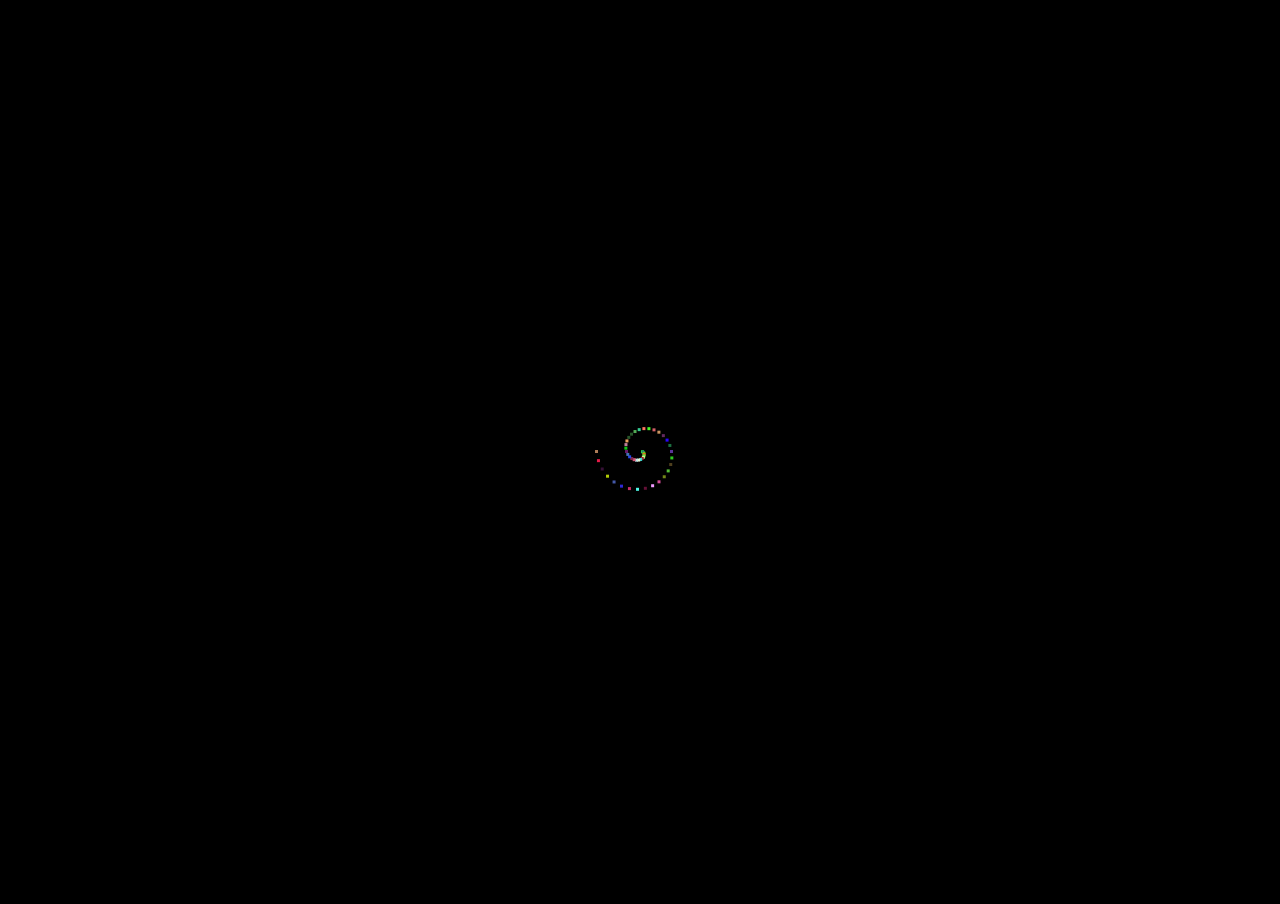
==== demo/helical/index.html @ e73b7d6c "master: 维护" ====
<!DOCTYPE html>
<html>
<head>
	<meta charset="utf-8">
	<title></title>
	<link rel="stylesheet" type="text/css" href="../../css/reset.css">
	<link rel="stylesheet" type="text/css" href="./index.css">
</head>
<body>
<canvas id="demo"></canvas>

<script src="../../pkgs/jquery/jquery.js"></script>
<script src="../../pkgs/qircanvas/qircanvas.js"></script>
<script>
	var context = document.getElementById('demo'),
			ctx = context.getContext('2d'),
			w = $(window).width(),
			h = $(window).height(),
			size = 3,
			r = 0,
			status=0;   
	
	context.width = w;
	context.height = h;

	// 随机颜色
	var getRandomColor = function(){
	  return '#'+(Math.random()*0xffffff<<0).toString(16);
	}
	
	var drawCanvas = function(r, num){
		var rad = 2*Math.PI/num;
		var x = 0,y = 0;

		y = h/2 + r*Math.sin(rad*r);
		x = w/2 + r*Math.cos(rad*r);
		ctx.fillStyle = status==0 ? getRandomColor() : '#000';
		ctx.fillRect(x, y, size, size);
	}

	var animate = function(){
		requestAnimationFrame( animate );
  	if (r < 100 && status == 0) {
  		r++;
  	} else if (r == 100 || r == 0){
  		if (r == 100) { 
  			r--; 
  		} else {
  			r++;
  		}
  		status == 0 ? status = 1 : status = 0;
  	} else {
  		r--;
  	}

		drawCanvas(r, 30);
	}
	
	animate();
</script>
</body>
</html>
---- demo/helical/index.css ----
* {
  margin: 0;
  padding: 0;
}

html {
	width: 100%;
	height: 100%;
	background-color: #000;
  overflow: hidden;
}
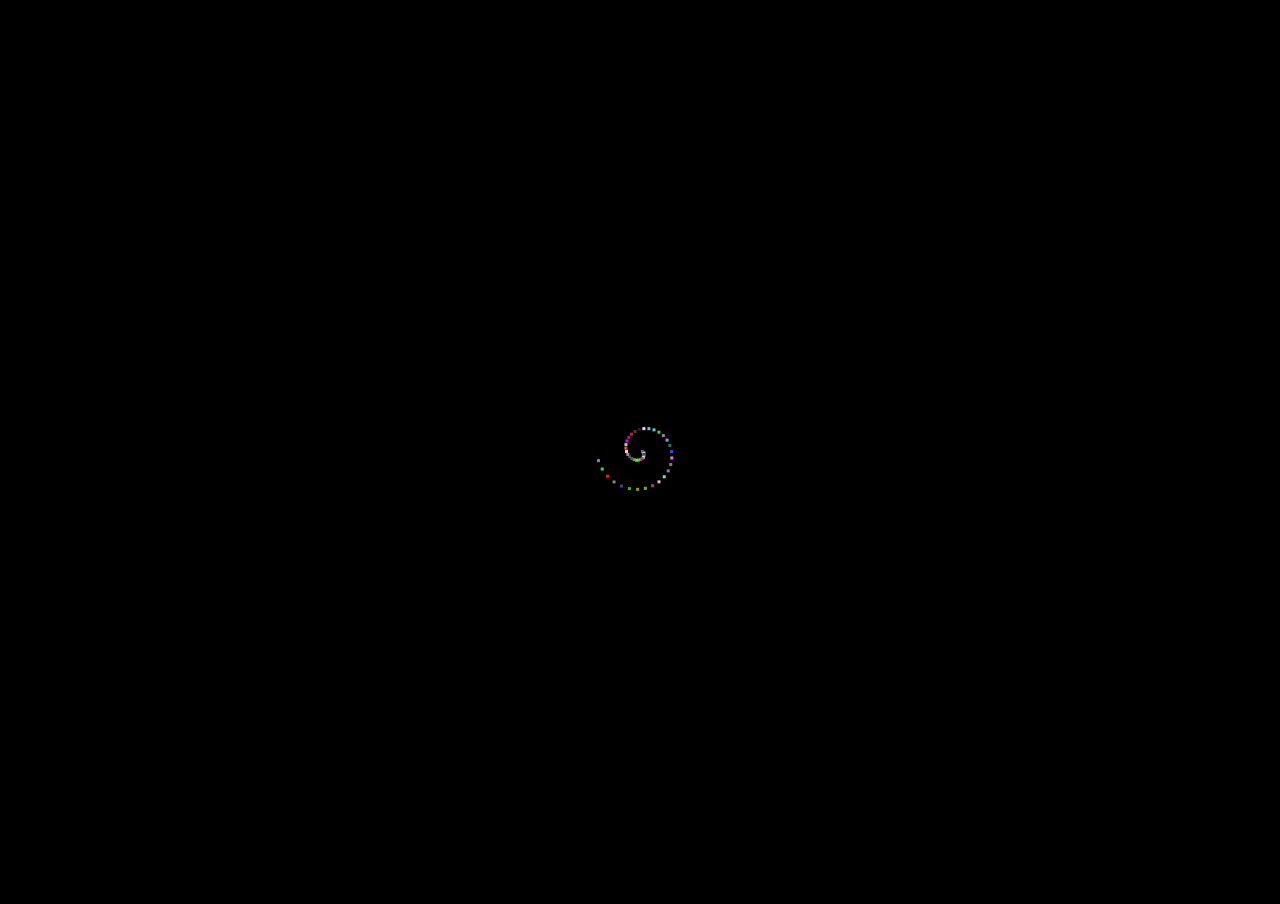
==== commit 0669172b: "master: 新增" ====
--- a/demo/helical/index.html
+++ b/demo/helical/index.html
@@ -57,6 +57,11 @@
 	}
 	
 	animate();
+
+	window.addEventListener('resize', function() {
+	  ctx.width = w = $(window).width();
+	  ctx.height = h = $(window).height();
+	}, false);
 </script>
 </body>
 </html>